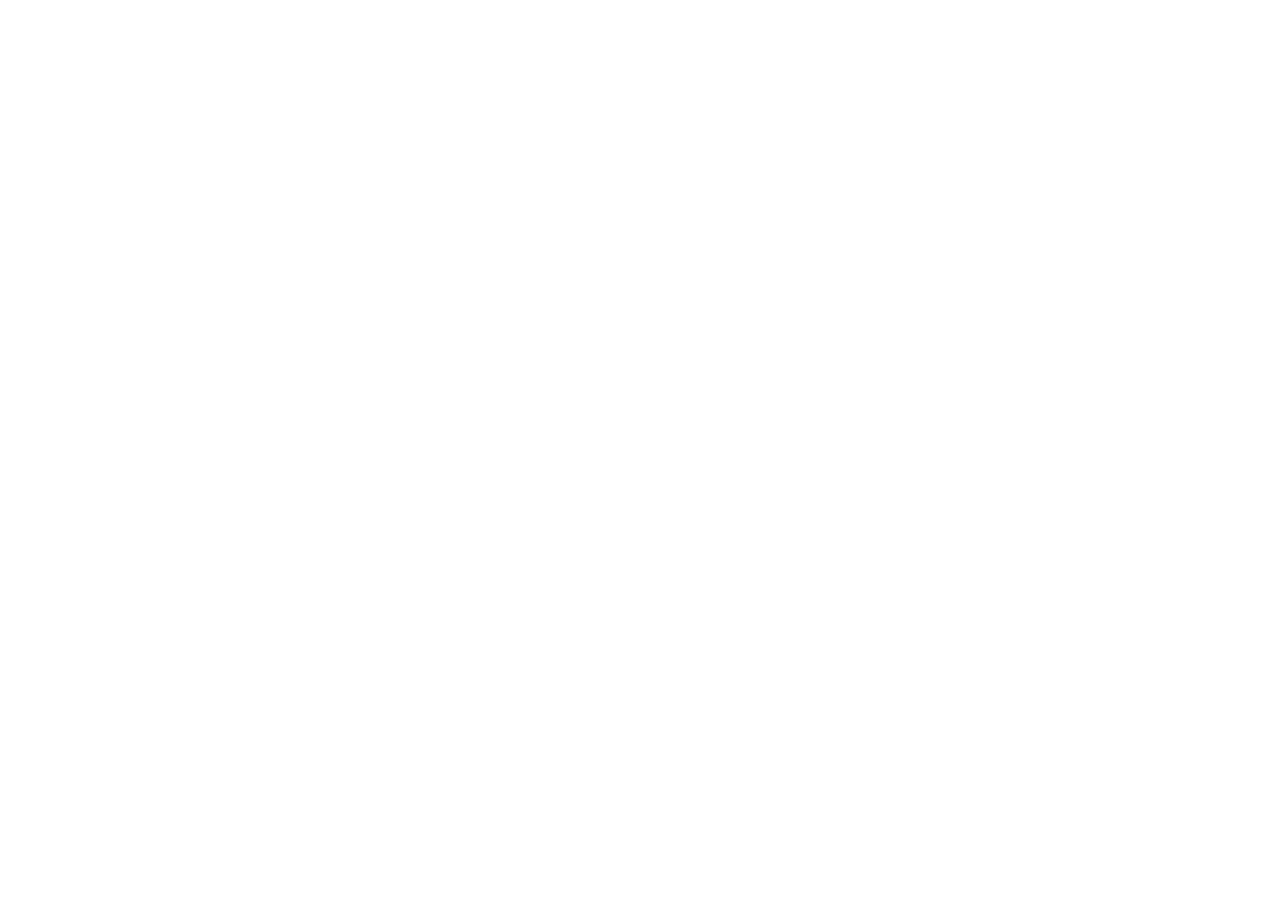
==== nyan/index.html @ 66eba70c "Initial commit" ====
<!DOCTYPE HTML>
<html lang="en-US">
<head>
  <meta charset="UTF-8">
  <link rel="stylesheet" href="https://rawgit.com/socialwolves/easter-egg/master/nyan/style.css"/>
</head>
<body>
  <div class="sparks-combo">
    <div class="spark"></div>
    <div class="spark"></div>
    <div class="spark"></div>
    <div class="spark"></div>
  </div>

  <div id="wave-a" class="hot rainbow"></div>
  <div id="wave-a" class="cold rainbow"></div>

  <div id="wave-b" class="hot rainbow"></div>
  <div id="wave-b" class="cold rainbow"></div>

  <div id="nyan-cat" class="frame1">
    <div id="tail"></div>

    <div id="paws"></div>

    <div id="pop-tarts-body">
      <div id="pop-tarts-body-cream"></div>
    </div>

    <div id="head">
      <div id="face"></div>
    </div>
  </div>
  <!-- Nyan Cat -->
  <audio autoplay="true" loop="true">
    <source src="https://raw.githubusercontent.com/socialwolves/easter-egg/master/nyan/audio/nyan-cat.ogg" type="audio/ogg" />
    <source src="https://raw.githubusercontent.com/socialwolves/easter-egg/master/nyan/audio/nyan-cat.mp3" type="audio/mpeg" />
  </audio>
  <!-- Libs -->
  <script src="https://code.jquery.com/jquery-1.10.1.min.js"></script>
  <script src="https://code.jquery.com/jquery-migrate-1.2.1.min.js"></script>
  <!-- Nyan Stuff -->
  <script src="https://rawgit.com/socialwolves/easter-egg/master/nyan/index.js"></script>
</body>
</html>
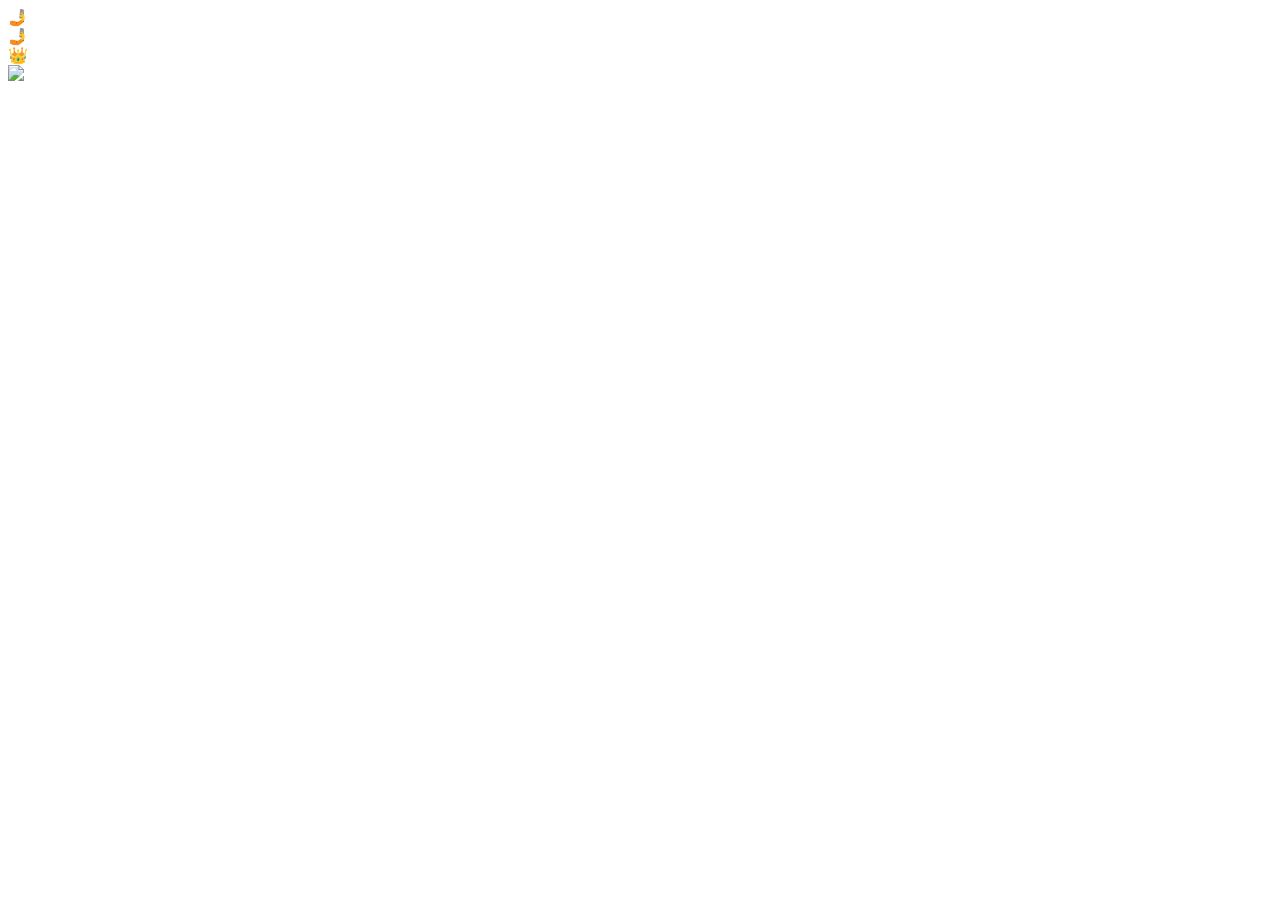
==== commit 93eb5af0: "wip" ====
--- a/nyan/index.html
+++ b/nyan/index.html
@@ -1,45 +1,68 @@
-<!DOCTYPE HTML>
+<!DOCTYPE html>
 <html lang="en-US">
-<head>
-  <meta charset="UTF-8">
-  <link rel="stylesheet" href="https://rawgit.com/socialwolves/easter-egg/master/nyan/style.css"/>
-</head>
-<body>
-  <div class="sparks-combo">
-    <div class="spark"></div>
-    <div class="spark"></div>
-    <div class="spark"></div>
-    <div class="spark"></div>
-  </div>
-
-  <div id="wave-a" class="hot rainbow"></div>
-  <div id="wave-a" class="cold rainbow"></div>
-
-  <div id="wave-b" class="hot rainbow"></div>
-  <div id="wave-b" class="cold rainbow"></div>
-
-  <div id="nyan-cat" class="frame1">
-    <div id="tail"></div>
-
-    <div id="paws"></div>
-
-    <div id="pop-tarts-body">
-      <div id="pop-tarts-body-cream"></div>
+  <head>
+    <meta charset="UTF-8" />
+    <link
+      rel="stylesheet"
+      href="https://cdn.jsdelivr.net/gh/Thibault2ss/bellman-easter-egg@1.0.1/nyan/style.css"
+    />
+    <!-- <link rel="stylesheet" href="./style.css" /> -->
+  </head>
+  <body>
+    <div class="sparks-combo">
+      <div class="spark"></div>
+      <div class="spark"></div>
+      <div class="spark"></div>
+      <div class="spark"></div>
     </div>
 
-    <div id="head">
-      <div id="face"></div>
+    <div id="wave-a" class="hot rainbow"></div>
+    <div id="wave-a" class="cold rainbow"></div>
+
+    <div id="wave-b" class="hot rainbow"></div>
+    <div id="wave-b" class="cold rainbow"></div>
+
+    <div id="nyan-cat" class="frame1">
+      <div id="tail"></div>
+
+      <div id="paws"></div>
+
+      <div id="pop-tarts-body">
+        <div id="pop-tarts-body-cream"></div>
+        <div id="selfie-arm-1">🤳</div>
+        <div id="selfie-arm-2">🤳</div>
+        <div id="crown">👑</div>
+      </div>
+
+      <div id="head">
+        <div id="face"></div>
+      </div>
+
+      <img
+        id="sarah"
+        src="https://raw.githubusercontent.com/Thibault2ss/bellman-easter-egg/main/nyan/images/sarah.png"
+      />
     </div>
-  </div>
-  <!-- Nyan Cat -->
-  <audio autoplay="true" loop="true">
-    <source src="https://raw.githubusercontent.com/socialwolves/easter-egg/master/nyan/audio/nyan-cat.ogg" type="audio/ogg" />
-    <source src="https://raw.githubusercontent.com/socialwolves/easter-egg/master/nyan/audio/nyan-cat.mp3" type="audio/mpeg" />
-  </audio>
-  <!-- Libs -->
-  <script src="https://code.jquery.com/jquery-1.10.1.min.js"></script>
-  <script src="https://code.jquery.com/jquery-migrate-1.2.1.min.js"></script>
-  <!-- Nyan Stuff -->
-  <script src="https://rawgit.com/socialwolves/easter-egg/master/nyan/index.js"></script>
-</body>
-</html>+    <!-- Nyan Cat -->
+    <!-- <audio id="song" autoplay="true" loop="true" muted>
+      <source
+        src="http://commondatastorage.googleapis.com/codeskulptor-assets/Collision8-Bit.ogg"
+        type="audio/ogg"
+      />
+      <source
+        src="https://raw.githubusercontent.com/Thibault2ss/bellman-easter-egg/main/nyan/audio/nyan-cat.ogg"
+        type="audio/ogg"
+      />
+      <source
+        src="https://raw.githubusercontent.com/Thibault2ss/bellman-easter-egg/main/nyan/audio/nyan-cat.mp3"
+        type="audio/mpeg"
+      />
+    </audio> -->
+    <!-- Libs -->
+    <script src="https://code.jquery.com/jquery-1.10.1.min.js"></script>
+    <script src="https://code.jquery.com/jquery-migrate-1.2.1.min.js"></script>
+    <!-- Nyan Stuff -->
+    <script src="https://cdn.jsdelivr.net/gh/Thibault2ss/bellman-easter-egg@1.0.1/nyan/index.min.js"></script>
+    <!-- <script src="./index.js"></script> -->
+  </body>
+</html>
--- a/nyan/style.css
+++ b/nyan/style.css
@@ -0,0 +1,948 @@
+@font-face {
+  font-family: "octicons";
+  src: url("https://raw.githubusercontent.com/Thibault2ss/bellman-easter-egg/main/nyan/fonts/octicons.eot?#iefix")
+      format("embedded-opentype"),
+    url("https://raw.githubusercontent.com/Thibault2ss/bellman-easter-egg/main/nyan/fonts/octicons.woff")
+      format("woff"),
+    url("https://raw.githubusercontent.com/Thibault2ss/bellman-easter-egg/main/nyan/fonts/octicons.ttf")
+      format("truetype"),
+    url("https://raw.githubusercontent.com/Thibault2ss/bellman-easter-egg/main/nyan/fonts/octicons.svg#octicons")
+      format("svg");
+  font-weight: normal;
+  font-style: normal;
+}
+html,
+body {
+  width: 100%;
+  height: 100%;
+  margin: 0;
+  padding: 0;
+  background-color: #ff0000;
+  animation: rainbow 5s infinite linear;
+  overflow: hidden;
+}
+body {
+  font: 13px/1.4 Helvetica, arial, freesans, clean, sans-serif, "Segoe UI Emoji",
+    "Segoe UI Symbol";
+}
+.repo {
+  position: absolute;
+  top: 0;
+  right: 0;
+  color: black;
+  background: white;
+  padding: 6px 6px;
+  outline: none;
+  z-index: 4;
+}
+.repo i {
+  float: left;
+  cursor: pointer;
+}
+.repo span {
+  float: left;
+  padding-left: 0;
+  line-height: 32px;
+  overflow: hidden;
+  width: 0;
+  max-width: 0;
+  white-space: nowrap;
+  transition: max-width 1s;
+}
+.repo:hover span {
+  padding-left: 6px;
+  width: auto;
+  max-width: 200px;
+}
+.octicon {
+  font: normal normal 32px octicons;
+  line-height: 1;
+  display: inline-block;
+  text-decoration: none;
+  -webkit-font-smoothing: antialiased;
+  -moz-osx-font-smoothing: grayscale;
+  -webkit-user-select: none;
+  -moz-user-select: none;
+  -ms-user-select: none;
+  user-select: none;
+  cursor: default;
+}
+.octicon-mark-github:before {
+  content: "\f00a";
+}
+/* nyan cat! */
+#nyan-cat {
+  position: absolute;
+  width: 194px;
+  height: 122px;
+  top: 50%;
+  left: 50%;
+  margin-top: -60px;
+  margin-left: -97px;
+  z-index: 2;
+}
+#nyan-cat.frame1,
+#nyan-cat.frame2 {
+  margin-top: -54px;
+}
+#sarah {
+  border-radius: 50%;
+  width: 50%;
+  transform: translate(50px, -90px) rotateY(180deg) rotateZ(-13deg);
+}
+
+/* pop-tarts body */
+#pop-tarts-body {
+  border: solid black;
+  border-width: 6px 0;
+  width: 97px;
+  height: 92px;
+  position: absolute;
+  left: 52px;
+  top: 0;
+}
+#selfie-arm-1 {
+  position: absolute;
+  left: 0;
+  top: 0;
+  font-size: 100px;
+  border-radius: 50%;
+  width: 50%;
+  transform: translate(-20px, -110px) rotateY(180deg) rotateZ(10deg);
+}
+#selfie-arm-2 {
+  position: absolute;
+  right: 0;
+  top: 0;
+  font-size: 100px;
+  border-radius: 50%;
+  width: 50%;
+  transform: translate(0, -110px);
+}
+#crown {
+  position: absolute;
+  right: 0;
+  top: 0;
+  font-size: 70px;
+  border-radius: 50%;
+  width: 50%;
+  transform: translate(-55px, -160px) rotateZ(-15deg);
+  z-index: 10;
+}
+#pop-tarts-body:after {
+  content: "";
+  border: solid black;
+  border-width: 0 6px;
+  width: 109px;
+  height: 80px;
+  position: absolute;
+  top: 6px;
+  left: -12px;
+}
+#pop-tarts-body:before {
+  content: "";
+  position: absolute;
+  left: -6px;
+  top: 0;
+  width: 109px;
+  height: 92px;
+  background: linear-gradient(black, black) no-repeat,
+    linear-gradient(black, black) no-repeat,
+    linear-gradient(black, black) no-repeat,
+    linear-gradient(black, black) no-repeat;
+  background-color: #fc9;
+  background-size: 6px 6px;
+  background-position: 0 0, 103px 0, 0 86px, 103px 86px;
+}
+#pop-tarts-body-cream {
+  position: absolute;
+  width: 100%;
+  height: 80px;
+  top: 6px;
+  left: 0;
+  background: linear-gradient(#ff3399, #ff3399) no-repeat,
+    linear-gradient(#ff3399, #ff3399) no-repeat,
+    linear-gradient(#ff3399, #ff3399) no-repeat,
+    linear-gradient(#ff3399, #ff3399) no-repeat,
+    linear-gradient(#ff3399, #ff3399) no-repeat,
+    linear-gradient(#ff3399, #ff3399) no-repeat,
+    linear-gradient(#ff3399, #ff3399) no-repeat,
+    linear-gradient(#ff3399, #ff3399) no-repeat,
+    linear-gradient(#ff3399, #ff3399) no-repeat,
+    linear-gradient(#ff3399, #ff3399) no-repeat;
+  background-color: #f9f;
+  background-size: 6px 6px;
+  background-position: 12px 12px, 40px 6px, 58px 6px, 35px 29px, 80px 18px,
+    18px 40px, 40px 46px, 6px 52px, 29px 63px;
+}
+#pop-tarts-body-cream:before {
+  content: "";
+  position: absolute;
+  width: 100%;
+  height: 100%;
+  left: 0;
+  top: 0;
+  background: linear-gradient(#ffcc99, #ffcc99) no-repeat,
+    linear-gradient(#ffcc99, #ffcc99) no-repeat,
+    linear-gradient(#ffcc99, #ffcc99) no-repeat,
+    linear-gradient(#ffcc99, #ffcc99) no-repeat,
+    linear-gradient(#ffcc99, #ffcc99) no-repeat,
+    linear-gradient(#ffcc99, #ffcc99) no-repeat,
+    linear-gradient(#ffcc99, #ffcc99) no-repeat,
+    linear-gradient(#ffcc99, #ffcc99) no-repeat;
+  background-size: 12px 6px, 12px 6px, 12px 6px, 12px 6px, 6px 12px, 6px 12px,
+    6px 12px, 6px 12px;
+  background-position: 0 0, 85px 0, 0 74px, 85px 74px, 0 0, 91px 0, 0 68px,
+    91px 68px;
+}
+/* pseudo elems */
+#head:before,
+#head:after,
+#tail:before,
+#nyan-cat:before,
+#paws:before,
+#face:before {
+  content: "";
+  position: absolute;
+}
+.sparks-combo {
+  height: 300px;
+  width: 200%;
+  position: relative;
+  animation: woosh 700ms 0ms linear infinite both;
+}
+.spark {
+  z-index: 1;
+  position: absolute;
+  width: 100%;
+  height: 100%;
+  background-color: transparent;
+  background: linear-gradient(
+        to right,
+        white 0px,
+        white 6px,
+        transparent 6px,
+        transparent 400px
+      )
+      repeat-x,
+    linear-gradient(
+        to right,
+        white 0px,
+        white 6px,
+        transparent 6px,
+        transparent 400px
+      )
+      repeat-x,
+    linear-gradient(
+        to right,
+        white 0px,
+        white 6px,
+        transparent 6px,
+        transparent 400px
+      )
+      repeat-x,
+    linear-gradient(
+        to right,
+        white 0px,
+        white 6px,
+        transparent 6px,
+        transparent 400px
+      )
+      repeat-x;
+}
+.spark:before {
+  background: linear-gradient(
+        to right,
+        white 0px,
+        white 5px,
+        transparent 5px,
+        transparent 400px
+      )
+      repeat-x,
+    linear-gradient(
+        to right,
+        white 0px,
+        white 5px,
+        transparent 5px,
+        transparent 400px
+      )
+      repeat-x,
+    linear-gradient(
+        to right,
+        white 0px,
+        white 5px,
+        transparent 5px,
+        transparent 400px
+      )
+      repeat-x,
+    linear-gradient(
+        to right,
+        white 0px,
+        white 5px,
+        transparent 5px,
+        transparent 400px
+      )
+      repeat-x;
+}
+.spark:after {
+  background: linear-gradient(
+        to right,
+        white 0px,
+        white 6px,
+        transparent 6px,
+        transparent 400px
+      )
+      repeat-x,
+    linear-gradient(
+        to right,
+        white 0px,
+        white 6px,
+        transparent 6px,
+        transparent 400px
+      )
+      repeat-x,
+    linear-gradient(
+        to right,
+        white 0px,
+        white 11px,
+        transparent 11px,
+        transparent 400px
+      )
+      repeat-x,
+    linear-gradient(
+        to right,
+        white 0px,
+        white 11px,
+        transparent 11px,
+        transparent 400px
+      )
+      repeat-x;
+}
+.spark:before,
+.spark:after {
+  content: "";
+  position: absolute;
+  width: 100%;
+  height: 100%;
+  background-color: transparent;
+}
+.spark:nth-child(1) {
+  z-index: 3;
+  top: 0;
+  left: 20px;
+  animation: sparkly 700ms 0ms steps(1) infinite both;
+}
+.spark:nth-child(1):before {
+  animation: sparkly-before 700ms 0ms steps(1) infinite both;
+}
+.spark:nth-child(1):after {
+  animation: sparkly-after 700ms 0ms steps(1) infinite both;
+}
+.spark:nth-child(2) {
+  top: 40px;
+  left: 170px;
+  animation: sparkly 700ms 200ms steps(1) infinite both;
+}
+.spark:nth-child(2):before {
+  animation: sparkly-before 700ms 200ms steps(1) infinite both;
+}
+.spark:nth-child(2):after {
+  animation: sparkly-after 700ms 200ms steps(1) infinite both;
+}
+.spark:nth-child(3) {
+  top: 100px;
+  left: 320px;
+  animation: sparkly 700ms 400ms steps(1) infinite both;
+}
+.spark:nth-child(3):before {
+  animation: sparkly-before 700ms 400ms steps(1) infinite both;
+}
+.spark:nth-child(3):after {
+  animation: sparkly-after 700ms 400ms steps(1) infinite both;
+}
+.spark:nth-child(4) {
+  top: 150px;
+  left: 200px;
+  animation: sparkly 700ms 600ms steps(1) infinite both;
+}
+.spark:nth-child(4):before {
+  animation: sparkly-before 700ms 600ms steps(1) infinite both;
+}
+.spark:nth-child(4):after {
+  animation: sparkly-after 700ms 600ms steps(1) infinite both;
+}
+@keyframes woosh {
+  0% {
+    left: 0px;
+  }
+  100% {
+    left: -400px;
+  }
+}
+@keyframes sparkly {
+  0% {
+    background-size: 400px 6px, 0 0, 0 0, 0 0;
+    background-position: 17px 17px, 0 0, 0 0, 0 0;
+  }
+  16% {
+    background-size: 400px 6px, 400px 6px, 400px 6px, 400px 6px;
+    background-position: 17px 0, 34px 17px, 17px 34px, 0 17px;
+  }
+  33% {
+    background-size: 400px 6px, 400px 6px, 400px 6px, 400px 6px;
+    background-position: 17px 0, 34px 17px, 17px 34px, 0 17px;
+  }
+  50% {
+    background-size: 400px 6px, 0 0, 0 0, 0 0;
+    background-position: 17px 17px, 0 0, 0 0, 0 0;
+  }
+  66% {
+    background-size: 400px 11px, 400px 11px, 0 0, 0 0;
+    background-position: 17px 6px, 17px 23px, 0 0, 0 0;
+  }
+  83% {
+    background-size: 0 0, 0 0, 400px 5px, 400px 5px;
+    background-position: 0 0, 0 0, 11px 17px, 22px 17px;
+  }
+  100% {
+    background-size: 400px 6px, 0 0, 0 0, 0 0;
+    background-position: 17px 17px, 0 0, 0 0, 0 0;
+  }
+}
+@keyframes sparkly-before {
+  0% {
+    background-size: 0 0, 0 0, 0 0, 0 0;
+    background-position: 0 0, 0 0, 0 0, 0 0;
+  }
+  16% {
+    background-size: 0 0, 0 0, 0 0, 0 0;
+    background-position: 0 0, 0 0, 0 0, 0 0;
+  }
+  33% {
+    background-size: 400px 5px, 400px 5px, 400px 5px, 400px 5px;
+    background-position: 6px 6px, 29px 6px, 29px 29px, 6px 29px;
+  }
+  50% {
+    background-size: 0 0, 0 0, 0 0, 0 0;
+    background-position: 0 0, 0 0, 0 0, 0 0;
+  }
+  66% {
+    background-size: 0 0, 0 0, 0 0, 0 0;
+    background-position: 0 0, 0 0, 0 0, 0 0;
+  }
+  83% {
+    background-size: 0 0, 0 0, 400px 5px, 400px 5px;
+    background-position: 0 0, 0 0, 17px 12px, 17px 22px;
+  }
+  100% {
+    background-size: 0 0, 0 0, 0 0, 0 0;
+    background-position: 0 0, 0 0, 0 0, 0 0;
+  }
+}
+@keyframes sparkly-after {
+  0% {
+    background-size: 0 0, 0 0, 0 0, 0 0;
+    background-position: 0 0, 0 0, 0 0, 0 0;
+  }
+  16% {
+    background-size: 0 0, 0 0, 0 0, 0 0;
+    background-position: 0 0, 0 0, 0 0, 0 0;
+  }
+  33% {
+    background-size: 0 0, 0 0, 0 0, 0 0;
+    background-position: 0 0, 0 0, 0 0, 0 0;
+  }
+  50% {
+    background-size: 400px 11px, 400px 11px, 400px 6px, 400px 6px;
+    background-position: 17px 0, 17px 29px, 0 17px, 29px 17px;
+  }
+  66% {
+    background-size: 0 0, 0 0, 400px 6px, 400px 6px;
+    background-position: 0 0, 0 0, 6px 17px, 23px 17px;
+  }
+  83% {
+    background-size: 0 0, 0 0, 0 0, 0 0;
+    background-position: 0 0, 0 0, 0 0, 0 0;
+  }
+  100% {
+    background-size: 0 0, 0 0, 0 0, 0 0;
+    background-position: 0 0, 0 0, 0 0, 0 0;
+  }
+}
+.rainbow {
+  background: none;
+  height: 102px;
+  width: 50%;
+  position: absolute;
+  top: 50%;
+  right: 50%;
+  margin-right: 45px;
+  z-index: 2;
+}
+.hot:after,
+.hot:before,
+.cold:after,
+.cold:before {
+  content: "";
+  position: absolute;
+  left: 0;
+  right: 0;
+  height: 50%;
+}
+.hot:after,
+.hot:before {
+  top: 0;
+}
+.cold:after,
+.cold:before {
+  bottom: 0;
+}
+#wave-a {
+  margin-top: -54px;
+  animation: wavy 700ms 0ms steps(2) infinite both;
+}
+#wave-b {
+  margin-top: -60px;
+  animation: wavy 700ms 350ms steps(2) infinite both;
+}
+/* red */
+.hot {
+  background-image: linear-gradient(
+    to right,
+    #ff0000 49px,
+    transparent 49px,
+    transparent 92px
+  );
+}
+/* orange */
+.hot:after {
+  background-image: linear-gradient(
+    to right,
+    #ff9900 49px,
+    transparent 49px,
+    transparent 92px
+  );
+}
+/* yellow */
+.hot:before {
+  background-image: linear-gradient(
+    to right,
+    #ffff00 49px,
+    transparent 49px,
+    transparent 92px
+  );
+}
+/* green */
+.cold:after {
+  background-image: linear-gradient(
+    to right,
+    #33ff00 49px,
+    transparent 49px,
+    transparent 92px
+  );
+  background-position: left top;
+}
+/* blue */
+.cold:before {
+  background-image: linear-gradient(
+    to right,
+    #0099ff 49px,
+    transparent 49px,
+    transparent 92px
+  );
+}
+/* purple */
+.cold {
+  background-image: linear-gradient(
+    to right,
+    #6633ff 49px,
+    transparent 49px,
+    transparent 92px
+  );
+}
+.rainbow,
+.hot:after,
+.hot:before,
+.cold:after,
+.cold:before {
+  background-size: 95px 17px;
+  background-repeat: repeat-x;
+}
+#wave-a.hot,
+#wave-a.cold:after {
+  background-position: left top;
+}
+#wave-a.hot:after,
+#wave-a.cold:before {
+  background-position: left center;
+}
+#wave-a.hot:before,
+#wave-a.cold {
+  background-position: left bottom;
+}
+#wave-b.hot,
+#wave-b.cold:after {
+  background-position: 46px top;
+}
+#wave-b.hot:after,
+#wave-b.cold:before {
+  background-position: 46px center;
+}
+#wave-b.hot:before,
+#wave-b.cold {
+  background-position: 46px bottom;
+}
+@keyframes wavy {
+  0% {
+    margin-top: -54px;
+  }
+  100% {
+    margin-top: -60px;
+  }
+}
+/* head */
+#head {
+  width: 80px;
+  height: 30px;
+  border: solid black;
+  border-width: 0 6px;
+  background: #999;
+  position: absolute;
+}
+/* #head:before = left ear | #head:after = right ear */
+#head:before,
+#head:after {
+  width: 40px;
+  height: 30px;
+  top: -30px;
+  background: linear-gradient(black, black) no-repeat,
+    linear-gradient(black, black) no-repeat,
+    linear-gradient(black, black) no-repeat,
+    linear-gradient(black, black) no-repeat,
+    linear-gradient(black, black) no-repeat,
+    linear-gradient(#999999, #999999) no-repeat,
+    linear-gradient(#999999, #999999) no-repeat,
+    linear-gradient(#999999, #999999) no-repeat,
+    linear-gradient(#999999, #999999) no-repeat;
+  background-size: 6px 24px, 12px 6px, 12px 6px, 6px 6px, 6px 6px, 12px 30px,
+    12px 12px, 12px 6px, 6px 6px;
+  background-position: 0 6px, 6px 0, 30px 18px, 18px 6px, 24px 12px, 6px 6px,
+    18px 18px, 30px 24px, 18px 12px;
+}
+#head:after {
+  right: 0;
+  transform: scaleX(-1);
+  -webkit-transform: scaleX(-1);
+}
+#face {
+  width: 80px;
+  height: 100%;
+  position: absolute;
+  top: 6px;
+  background: linear-gradient(white, white) no-repeat,
+    linear-gradient(white, white) no-repeat,
+    linear-gradient(#ff9999, #ff9999) no-repeat,
+    linear-gradient(#ff9999, #ff9999) no-repeat,
+    linear-gradient(black, black) no-repeat,
+    linear-gradient(black, black) no-repeat,
+    linear-gradient(black, black) no-repeat,
+    linear-gradient(black, black) no-repeat,
+    linear-gradient(black, black) no-repeat,
+    linear-gradient(black, black) no-repeat;
+  background-size: 6px 6px, 6px 6px, 12px 12px, 12px 12px, 12px 12px, 12px 12px,
+    6px 6px, 6px 6px, 6px 6px, 6px 6px;
+  background-position: 17px 0, 56px 0, 5px 12px, 68px 12px, 17px 0, 56px 0,
+    42px 6px, 23px 18px, 40px 18px, 56px 18px;
+}
+/* #face:before = chin */
+#face:before {
+  bottom: -12px;
+  width: 100%;
+  height: 18px;
+  background: linear-gradient(black, black) no-repeat,
+    linear-gradient(black, black) no-repeat,
+    linear-gradient(black, black) no-repeat,
+    linear-gradient(black, black) no-repeat,
+    linear-gradient(black, black) no-repeat,
+    linear-gradient(black, black) no-repeat,
+    linear-gradient(#999999, #999999) no-repeat,
+    linear-gradient(#999999, #999999) no-repeat;
+  background-size: 6px 6px, 6px 6px, 6px 6px, 6px 6px, 56px 6px, 39px 6px,
+    68px 6px, 56px 6px;
+  background-position: 0 0, 6px 6px, 74px 0, 68px 6px, 12px 12px, 23px 0, 6px 0,
+    12px 6px;
+}
+/* FRAME 1 AND 5 */
+.frame1 #head,
+.frame5 #head {
+  bottom: 36px;
+  right: 0;
+}
+/* FRAMES 2 AND 3 AND 4 */
+.frame2 #head,
+.frame3 #head,
+.frame4 #head {
+  bottom: 36px;
+  right: -6px;
+}
+/* FRAME 6 */
+.frame6 #head {
+  bottom: 42px;
+  right: 0;
+}
+/* paws */
+#paws {
+  width: 156px;
+  height: 30px;
+  position: absolute;
+  bottom: 0;
+  left: 24px;
+}
+/* FRAME 1 */
+.frame1 #paws {
+  background: linear-gradient(black, black) no-repeat,
+    linear-gradient(black, black) no-repeat,
+    linear-gradient(black, black) no-repeat,
+    linear-gradient(black, black) no-repeat,
+    linear-gradient(black, black) no-repeat,
+    linear-gradient(black, black) no-repeat,
+    linear-gradient(black, black) no-repeat,
+    linear-gradient(black, black) no-repeat;
+  background-size: 18px 18px;
+  background-position: 4px 6px, 10px 0, 34px 0, 40px 6px, 94px 0px, 101px 6px,
+    125px 0px, 131px 6px;
+}
+.frame1 #paws:before {
+  width: 100%;
+  height: 100%;
+  background: linear-gradient(#999999, #999999) no-repeat,
+    linear-gradient(#999999, #999999) no-repeat,
+    linear-gradient(#999999, #999999) no-repeat,
+    linear-gradient(#999999, #999999) no-repeat,
+    linear-gradient(#999999, #999999) no-repeat;
+  background-size: 12px 12px, 12px 12px, 12px 12px, 12px 12px, 6px 6px;
+  background-position: 10px 6px, 40px 6px, 101px 6px, 131px 6px, 22px 6px;
+}
+/* FRAMES 2 AND 4 */
+.frame2 #paws,
+.frame4 #paws {
+  background: linear-gradient(black, black) no-repeat,
+    linear-gradient(black, black) no-repeat,
+    linear-gradient(black, black) no-repeat,
+    linear-gradient(black, black) no-repeat,
+    linear-gradient(black, black) no-repeat,
+    linear-gradient(black, black) no-repeat,
+    linear-gradient(black, black) no-repeat,
+    linear-gradient(black, black) no-repeat;
+  background-size: 18px 18px;
+  background-position: 10px 6px, 16px 0, 40px 0, 46px 6px, 95px 0, 101px 6px,
+    125px 0, 131px 6px;
+}
+.frame2 #paws:before,
+.frame4 #paws:before {
+  width: 100%;
+  height: 100%;
+  background: linear-gradient(#999999, #999999) no-repeat,
+    linear-gradient(#999999, #999999) no-repeat,
+    linear-gradient(#999999, #999999) no-repeat,
+    linear-gradient(#999999, #999999) no-repeat;
+  background-size: 12px 12px;
+  background-position: 16px 6px, 46px 6px, 101px 6px, 131px 6px;
+}
+/* FRAME 3 */
+.frame3 #paws {
+  background: linear-gradient(black, black) no-repeat,
+    linear-gradient(black, black) no-repeat,
+    linear-gradient(black, black) no-repeat,
+    linear-gradient(black, black) no-repeat,
+    linear-gradient(black, black) no-repeat,
+    linear-gradient(black, black) no-repeat,
+    linear-gradient(black, black) no-repeat,
+    linear-gradient(black, black) no-repeat;
+  background-size: 18px 18px;
+  background-position: 16px 6px, 22px 0px, 46px 0px, 52px 6px, 100px 0px,
+    106px 6px, 131px 0px, 137px 6px;
+}
+.frame3 #paws:before {
+  width: 100%;
+  height: 100%;
+  background: linear-gradient(#999999, #999999) no-repeat,
+    linear-gradient(#999999, #999999) no-repeat,
+    linear-gradient(#999999, #999999) no-repeat,
+    linear-gradient(#999999, #999999) no-repeat;
+  background-size: 12px 12px;
+  background-position: 22px 6px, 52px 6px, 106px 6px, 137px 6px;
+}
+/* FRAME 5 AND 6 */
+.frame5 #paws,
+.frame6 #paws {
+  background: linear-gradient(black, black) no-repeat,
+    linear-gradient(black, black) no-repeat,
+    linear-gradient(black, black) no-repeat,
+    linear-gradient(black, black) no-repeat,
+    linear-gradient(black, black) no-repeat,
+    linear-gradient(black, black) no-repeat,
+    linear-gradient(black, black) no-repeat,
+    linear-gradient(black, black) no-repeat;
+  background-size: 18px 18px;
+  background-position: 4px 6px, 10px 0, 34px 0, 40px 6px, 94px 0px, 101px 6px,
+    125px 0px, 131px 6px;
+}
+.frame5 #paws:before,
+.frame6 #paws:before {
+  width: 100%;
+  height: 100%;
+  background: linear-gradient(#999999, #999999) no-repeat,
+    linear-gradient(#999999, #999999) no-repeat,
+    linear-gradient(#999999, #999999) no-repeat,
+    linear-gradient(#999999, #999999) no-repeat,
+    linear-gradient(#999999, #999999) no-repeat;
+  background-size: 12px 12px;
+  background-position: 10px 6px, 16px 0, 40px 6px, 101px 6px, 131px 6px;
+}
+/* FRAME 6 */
+.frame6 #paws {
+  background-position: 4px 6px, 10px 0, 40px 0, 34px 6px, 101px 0px, 95px 6px,
+    125px 0px, 131px 6px;
+}
+/* tail */
+#tail {
+  width: 40px;
+  height: 54px;
+  position: absolute;
+  left: 0;
+  top: 40px;
+}
+/* FRAME 1 */
+.frame1 #tail {
+  background: linear-gradient(black, black) no-repeat,
+    linear-gradient(black, black) no-repeat,
+    linear-gradient(black, black) no-repeat,
+    linear-gradient(black, black) no-repeat,
+    linear-gradient(black, black) no-repeat;
+  background-size: 23px 18px;
+  background-position: 6px 0, 11px 6px, 17px 11px, 23px 17px, 34px 23px;
+}
+.frame1 #tail:before {
+  left: 11px;
+  top: 6px;
+  width: 29px;
+  height: 23px;
+  background: linear-gradient(#999999, #999999) no-repeat,
+    linear-gradient(#999999, #999999) no-repeat,
+    linear-gradient(#999999, #999999) no-repeat,
+    linear-gradient(#999999, #999999) no-repeat;
+  background-size: 11px 6px;
+  background-position: 0 0, 6px 6px, 12px 12px, 18px 18px, 24px 24px;
+}
+/* FRAMES 2 AND 6 */
+.frame2 #tail,
+.frame6 #tail {
+  background: linear-gradient(black, black) no-repeat,
+    linear-gradient(black, black) no-repeat,
+    linear-gradient(black, black) no-repeat,
+    linear-gradient(black, black) no-repeat;
+  background-size: 11px 23px, 11px 23px, 11px 23px, 6px 11px;
+  background-position: 12px 6px, 18px 12px, 29px 17px, 6px 12px;
+}
+.frame2 #tail:before,
+.frame6 #tail:before {
+  width: 28px;
+  height: 23px;
+  left: 12px;
+  top: 12px;
+  background: linear-gradient(#999999, #999999) no-repeat,
+    linear-gradient(#999999, #999999) no-repeat,
+    linear-gradient(#999999, #999999) no-repeat,
+    linear-gradient(#999999, #999999) no-repeat,
+    linear-gradient(#999999, #999999) no-repeat;
+  background-size: 11px 6px;
+  background-position: 0 0, 0 5px, 6px 11px, 17px 11px, 17px 17px;
+}
+/* FRAME 3 */
+.frame3 #tail {
+  background: linear-gradient(black, black) no-repeat,
+    linear-gradient(black, black) no-repeat,
+    linear-gradient(black, black) no-repeat,
+    linear-gradient(black, black) no-repeat;
+  background-size: 24px 12px, 24px 12px, 24px 12px, 6px 24px;
+  background-position: 16px 24px, 4px 30px, 10px 36px, 34px 18px;
+}
+.frame3 #tail:before {
+  width: 30px;
+  height: 12px;
+  top: 30px;
+  right: 0;
+  background: linear-gradient(#999999, #999999) no-repeat,
+    linear-gradient(#999999, #999999) no-repeat;
+  background-size: 24px 6px, 18px 6px;
+  background-position: 6px 0, 0 6px;
+}
+/* FRAME 4 */
+.frame4 #tail {
+  background: linear-gradient(black, black) no-repeat,
+    linear-gradient(black, black) no-repeat,
+    linear-gradient(black, black) no-repeat,
+    linear-gradient(black, black) no-repeat;
+  background-size: 12px 24px, 12px 24px, 12px 24px, 6px 12px;
+  background-position: 28px 18px, 16px 24px, 10px 30px, 4px 36px;
+}
+.frame4 #tail:before {
+  width: 30px;
+  height: 24px;
+  top: 24px;
+  right: 0;
+  background: linear-gradient(#999999, #999999) no-repeat,
+    linear-gradient(#999999, #999999) no-repeat,
+    linear-gradient(#999999, #999999) no-repeat;
+  background-size: 12px 12px, 12px 12px, 12px 6px;
+  background-position: 18px 0, 0 12px, 6px 6px;
+}
+/* FRAME 5 */
+.frame5 #tail {
+  background: linear-gradient(black, black) no-repeat,
+    linear-gradient(black, black) no-repeat,
+    linear-gradient(black, black) no-repeat,
+    linear-gradient(black, black) no-repeat,
+    linear-gradient(black, black) no-repeat;
+  background-size: 24px 18px, 24px 18px, 6px 12px, 6px 12px, 12px 6px;
+  background-position: 6px 6px, 12px 12px, 0 12px, 36px 12px, 28px 30px;
+}
+.frame5 #tail:before {
+  width: 34px;
+  height: 18px;
+  top: 12px;
+  right: 0;
+  background: linear-gradient(#999999, #999999) no-repeat,
+    linear-gradient(#999999, #999999) no-repeat,
+    linear-gradient(#999999, #999999) no-repeat;
+  background-size: 18px 6px, 22px 6px, 6px 6px;
+  background-position: 0 0, 6px 6px, 28px 12px;
+}
+
+@keyframes rainbow {
+  12.5% {
+    background-color: #ff0000;
+  }
+  25% {
+    background-color: #ffa500;
+  }
+  37.5% {
+    background-color: #ffff00;
+  }
+  50% {
+    background-color: #7fff00;
+  }
+  62.5% {
+    background-color: #00ffff;
+  }
+  75% {
+    background-color: #0000ff;
+  }
+  87.5% {
+    background-color: #9932cc;
+  }
+  100% {
+    background-color: #ff1493;
+  }
+}
